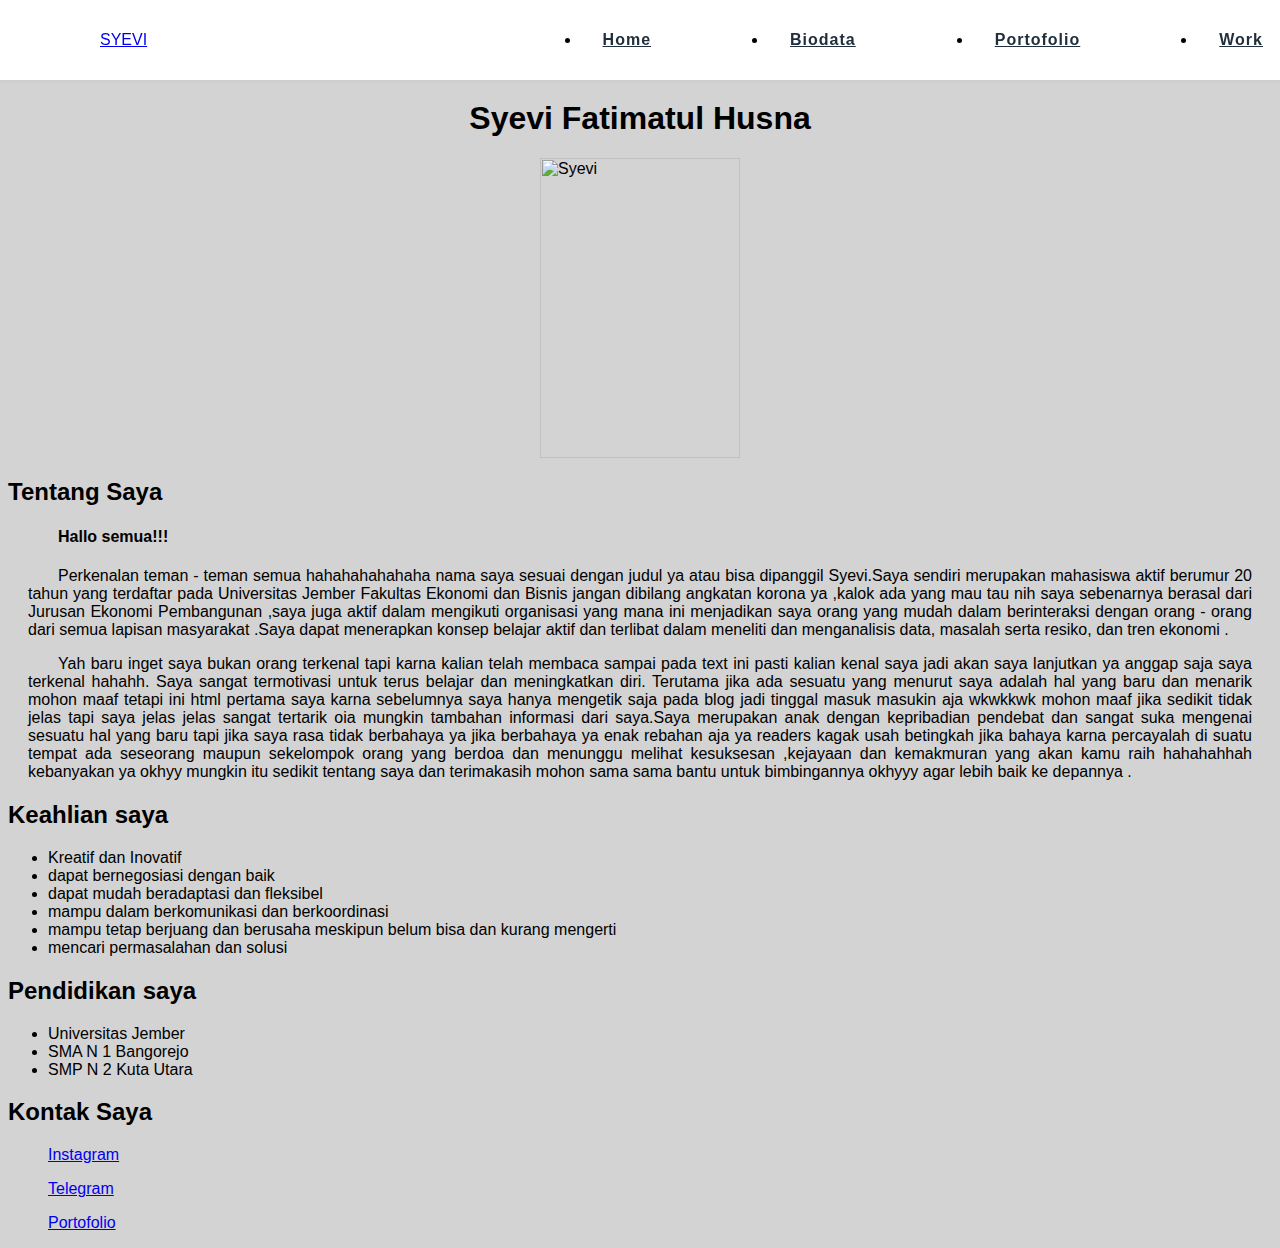
==== index.html @ e81637f8 "memperbaiki index html" ====
<html>
    
<head>
    <title> Biodata Syevi Fatimatul Husna </title>
    <style>
        .indent {
            text-indent: 30px;
            margin-left: 20px;
            margin-right: 20px;
        }

        img {
            display: block;
            margin: 0 auto;
        }
        body {
            font-family: Arial, Helvetica, sans-serif;
        }
        /* navbar CSS */
        nav {
            position: fixed;
            top: 0;
            left: 0;
            width: 100%;
            padding: 15px 100px;
            background: #fff;
            box-shadow: 0 1px 4px rgba(146, 161, 176, 0.15);
            display: flex;
            justify-content: space-between;
            align-items: center;
            z-index: 1000;
            transition: 0.5s;
        }
        nav ul {
             display: flex;
        }

        nav ul li a{
            padding: 10px 22px;
            color: var(--second-color);
            border-radius: 1px;
            font-weight: 600;
            letter-spacing: 1px;
            margin-right: 95px;
        }

        nav ul li a:hover{
            background: var(--second-color);
            color: var(--main-color);
            border: none;
        }
        /* colors */
        :root{
            --main-color: #f5b041;
            --second-color: #212f3d;
        }
        .all{
            margin-top: 100px;
        }
        .klo{
            "margin-left: 20px"
        }
    </style>
    <link rel="stylesheet" href="./style.css">
</head>

<body bgcolor="d3d3d3">
    <!-- navbar -->
    <nav>

        <a href="#"> SYEVI</a>

    <!-- menu -->
    <ul >

        <li> <a href="#"> Home</a></li>
        <li> <a href="#"> Biodata</a></li>
        <li> <a href="#"> Portofolio</a></li>
        <li> <a href="#"> Work</a></li>
        
    </ul>
    </nav>
    <div class="all">
    <div >
        <b>
            <h1 style="text-align:center;"> Syevi Fatimatul Husna</h1>
        </b>
        <img position="center" src="kta syevi.jpg" alt="Syevi" width="200" height="300">
    </div>

    <div>
        <h2 class="para-external">Tentang Saya</h2> 
        <h4 class="indent"> Hallo semua!!!</h4>
        <p class="indent" ; style="text-align:justify"> Perkenalan teman - teman semua hahahahahahaha nama saya sesuai dengan judul ya atau bisa
            dipanggil Syevi.Saya sendiri merupakan mahasiswa aktif berumur 20 tahun yang terdaftar pada Universitas
            Jember
            Fakultas Ekonomi dan Bisnis jangan dibilang angkatan korona ya ,kalok ada yang mau tau nih saya sebenarnya
            berasal dari Jurusan Ekonomi Pembangunan ,saya juga aktif dalam mengikuti organisasi yang mana ini
            menjadikan
            saya orang yang mudah dalam berinteraksi dengan orang - orang dari semua lapisan masyarakat .Saya dapat
            menerapkan konsep belajar aktif dan terlibat dalam meneliti dan menganalisis data, masalah serta resiko, dan
            tren ekonomi .</p>
        <p class="indent" ; style="text-align:justify"> Yah baru inget saya bukan orang terkenal tapi karna kalian telah
            membaca sampai pada text ini pasti kalian kenal saya jadi akan saya lanjutkan ya anggap saja saya terkenal
            hahahh. Saya sangat termotivasi untuk terus belajar dan meningkatkan diri. Terutama jika ada sesuatu yang
            menurut saya adalah hal yang baru dan menarik mohon maaf tetapi ini html pertama saya karna sebelumnya saya
            hanya mengetik saja pada blog jadi tinggal masuk masukin aja wkwkkwk mohon maaf jika sedikit tidak jelas
            tapi
            saya jelas jelas sangat tertarik oia mungkin tambahan informasi dari saya.Saya merupakan anak dengan
            kepribadian
            pendebat dan sangat suka mengenai sesuatu hal yang baru tapi jika saya rasa tidak berbahaya ya jika
            berbahaya ya
            enak rebahan aja ya readers kagak usah betingkah jika bahaya karna percayalah di suatu tempat ada seseorang
            maupun sekelompok orang yang berdoa dan menunggu melihat kesuksesan ,kejayaan dan kemakmuran yang akan kamu
            raih
            hahahahhah kebanyakan ya okhyy mungkin itu sedikit tentang saya dan terimakasih mohon sama sama bantu untuk
            bimbingannya okhyyy agar lebih baik ke depannya .</p>
    </div>

    <div>
        <h2 class="para-external">Keahlian saya</h2>
        <ul class="klo">
        <li>Kreatif dan Inovatif</li>
        <li>dapat bernegosiasi dengan baik</li>
        <li>dapat mudah beradaptasi dan fleksibel</li>
        <li>mampu dalam berkomunikasi dan berkoordinasi</li>
        <li>mampu tetap berjuang dan berusaha meskipun belum bisa dan kurang mengerti </li>
        <li>mencari permasalahan dan solusi </li>
        </ul>
    </div>

    <div>
        <h2 class="para-external">Pendidikan saya</h2>
        <ul class="klo">
        <li>Universitas Jember </li>
        <li>SMA N 1 Bangorejo </li>
        <li>SMP N 2 Kuta Utara</li>
        </ul>
    </div>

    <div>
        <h2 class="para-external">Kontak Saya</h2>
        <ul class="klo">
        <p><a href="https://instagram.com/syevi_66">Instagram</a></p>
        <p><a href="https://t.me/iveys">Telegram</a></p>
        <p><a href="portofolio.html">Portofolio</a></p>
        </ul>
    </div>
</div>
</body>

</html>
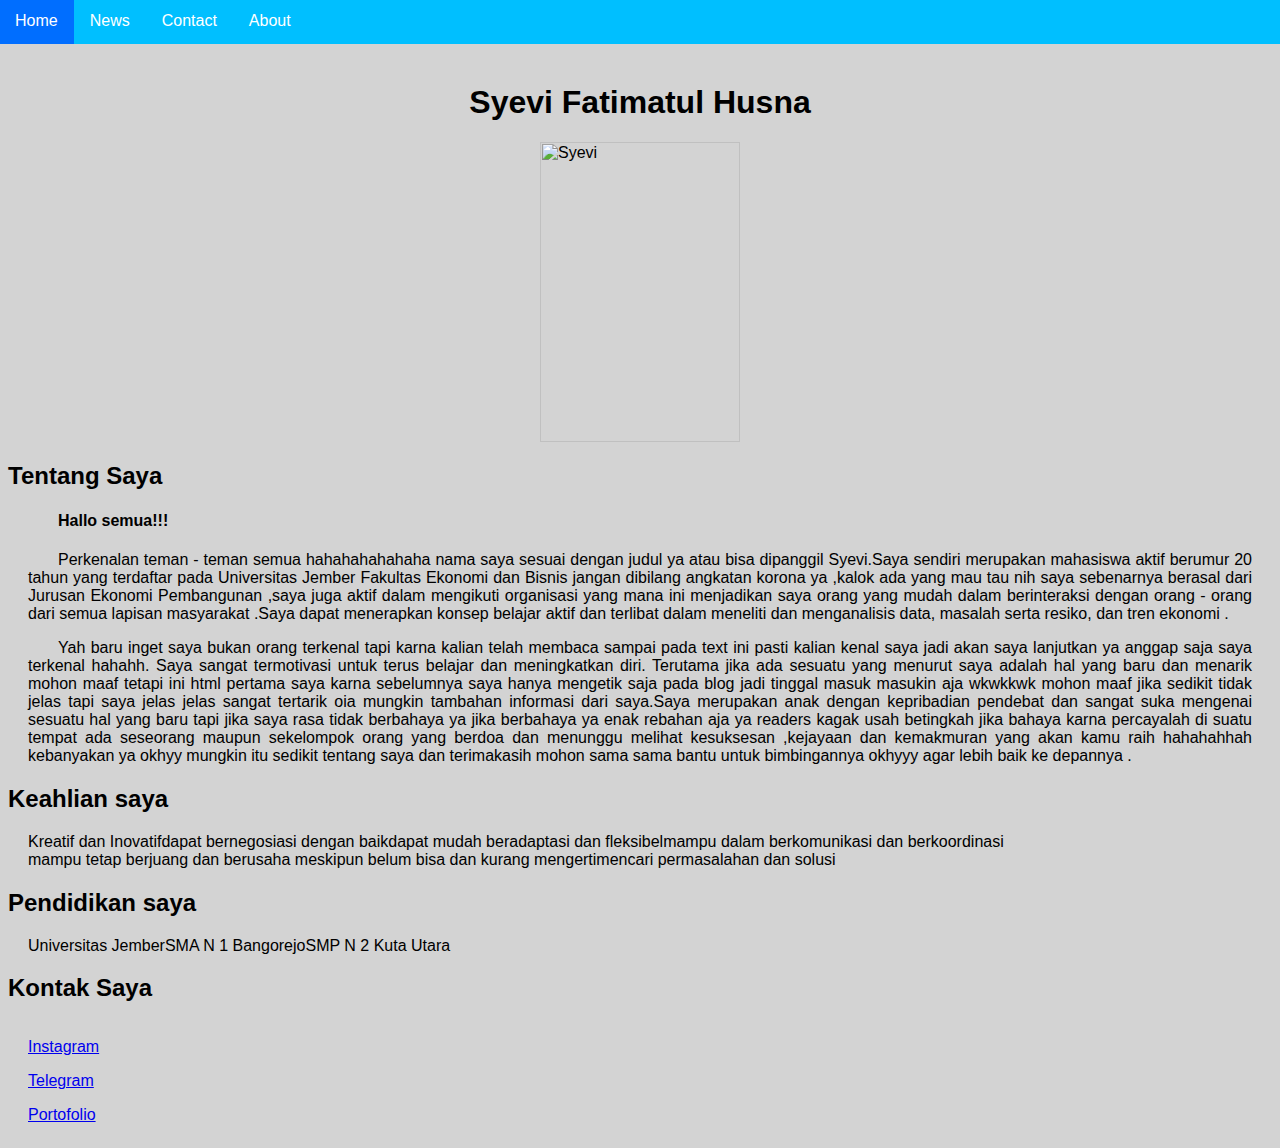
==== commit 58e457b5: "memperbaiki menu bar" ====
--- a/index.html
+++ b/index.html
@@ -17,69 +17,65 @@
             font-family: Arial, Helvetica, sans-serif;
         }
         /* navbar CSS */
-        nav {
-            position: fixed;
-            top: 0;
-            left: 0;
-            width: 100%;
-            padding: 15px 100px;
-            background: #fff;
-            box-shadow: 0 1px 4px rgba(146, 161, 176, 0.15);
-            display: flex;
-            justify-content: space-between;
-            align-items: center;
-            z-index: 1000;
-            transition: 0.5s;
-        }
+
         nav ul {
-             display: flex;
+            margin-top: -10px;
+            margin-right: -9px;
+            margin-left: -9px;
+            background-color: #00bfff;
+
         }
 
-        nav ul li a{
-            padding: 10px 22px;
-            color: var(--second-color);
-            border-radius: 1px;
-            font-weight: 600;
-            letter-spacing: 1px;
-            margin-right: 95px;
+        ul  {
+            list-style-type: none;
+            margin: 0;
+            padding: 0;
+            overflow: hidden;
+
+            }
+
+        li {
+        float: left;
         }
 
-        nav ul li a:hover{
-            background: var(--second-color);
-            color: var(--main-color);
-            border: none;
+        li a {
+        display: block;
+        color: white;
+        text-align: center;
+        padding: 14px 16px;
+        text-decoration: none;
         }
-        /* colors */
-        :root{
-            --main-color: #f5b041;
-            --second-color: #212f3d;
+
+        li a:hover:not(.active) {
+        background-color: #111;
         }
+
+        .active {
+        background-color: #006eff;
+        }
+        
         .all{
-            margin-top: 100px;
-        }
-        .klo{
-            "margin-left: 20px"
-        }
+            margin-top: 40px;
+                }
+        .klo {
+            margin-left: 20px;
+                }     
     </style>
     <link rel="stylesheet" href="./style.css">
 </head>
 
 <body bgcolor="d3d3d3">
+    
     <!-- navbar -->
     <nav>
-
-        <a href="#"> SYEVI</a>
-
-    <!-- menu -->
-    <ul >
-
-        <li> <a href="#"> Home</a></li>
-        <li> <a href="#"> Biodata</a></li>
-        <li> <a href="#"> Portofolio</a></li>
-        <li> <a href="#"> Work</a></li>
-        
-    </ul>
+    <ul>
+        <li><a class="active" href="#home">Home</a></li>
+        <li><a href="#news">News</a></li>
+        <li><a href="#contact">Contact</a></li>
+        <li><a href="#about">About</a></li>
+      </ul>
     </nav>
+      
     <div class="all">
     <div >
         <b>
@@ -117,7 +113,7 @@
             bimbingannya okhyyy agar lebih baik ke depannya .</p>
     </div>
 
-    <div>
+    <div class="keahlian">
         <h2 class="para-external">Keahlian saya</h2>
         <ul class="klo">
         <li>Kreatif dan Inovatif</li>
@@ -129,7 +125,7 @@
         </ul>
     </div>
 
-    <div>
+    <div class="pendidikan">
         <h2 class="para-external">Pendidikan saya</h2>
         <ul class="klo">
         <li>Universitas Jember </li>
@@ -138,7 +134,7 @@
         </ul>
     </div>
 
-    <div>
+    <div class="kontak">
         <h2 class="para-external">Kontak Saya</h2>
         <ul class="klo">
         <p><a href="https://instagram.com/syevi_66">Instagram</a></p>
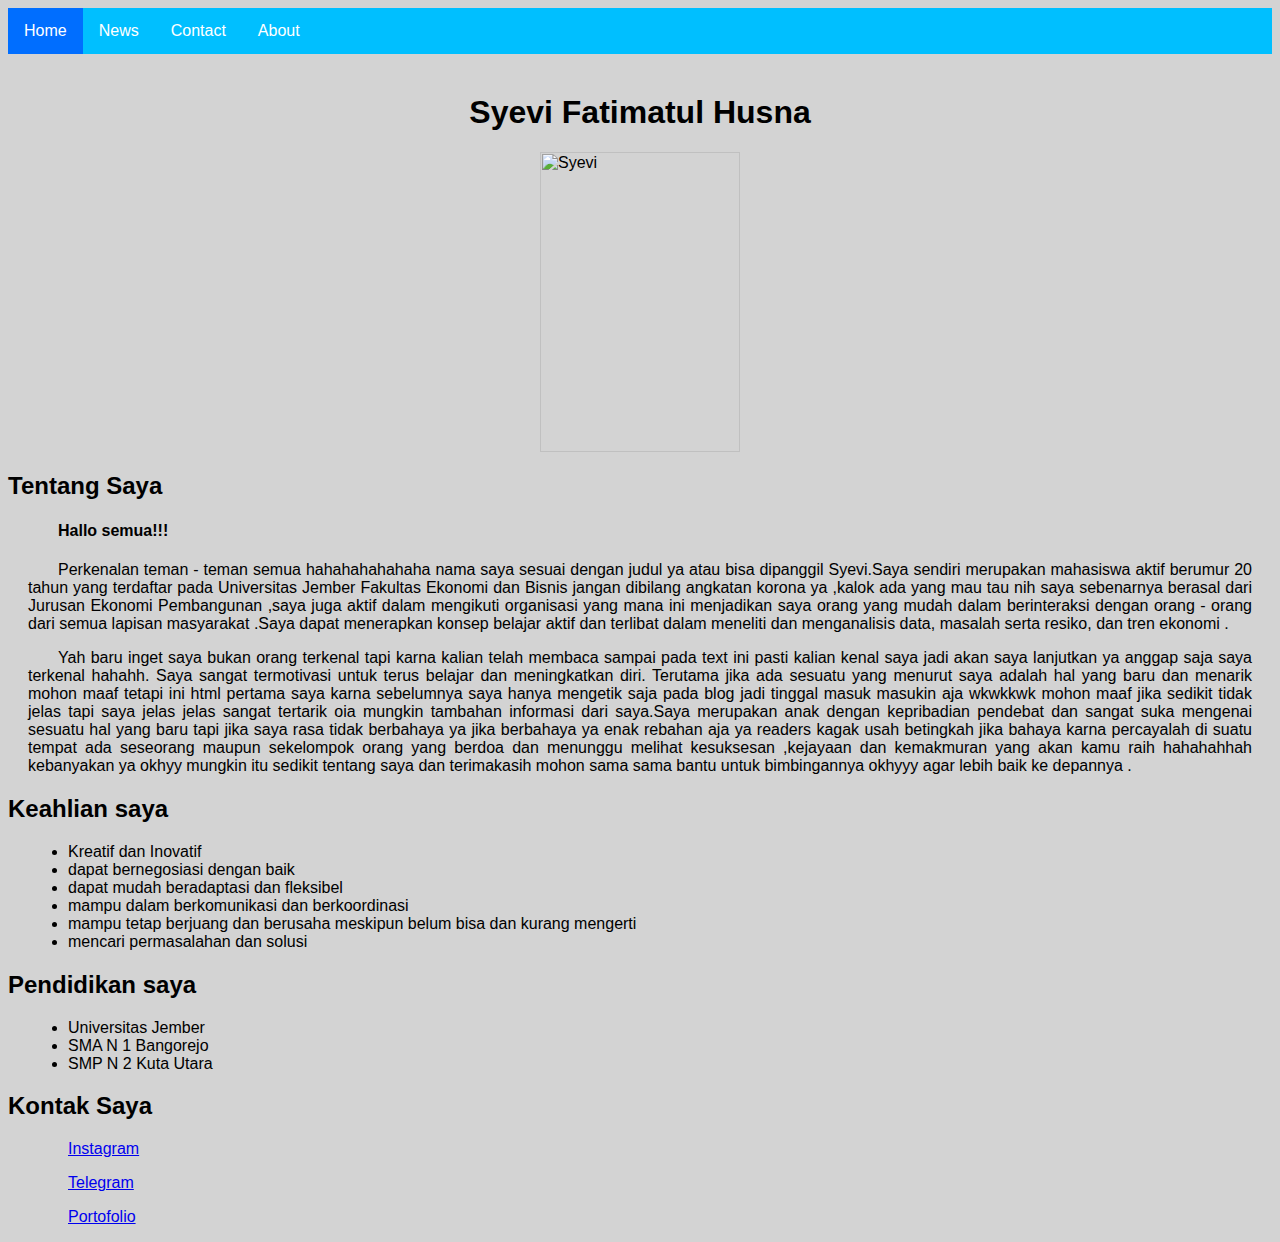
==== commit 3c28823a: "update css" ====
--- a/index.html
+++ b/index.html
@@ -26,7 +26,7 @@
 
         }
 
-        ul  {
+        nav ul  {
             list-style-type: none;
             margin: 0;
             padding: 0;
@@ -34,11 +34,11 @@
 
             }
 
-        li {
+        nav li {
         float: left;
         }
 
-        li a {
+        nav li a {
         display: block;
         color: white;
         text-align: center;
@@ -46,7 +46,7 @@
         text-decoration: none;
         }
 
-        li a:hover:not(.active) {
+        nav li a:hover:not(.active) {
         background-color: #111;
         }
 
@@ -145,4 +145,4 @@
 </div>
 </body>
 
-</html>+</html>
